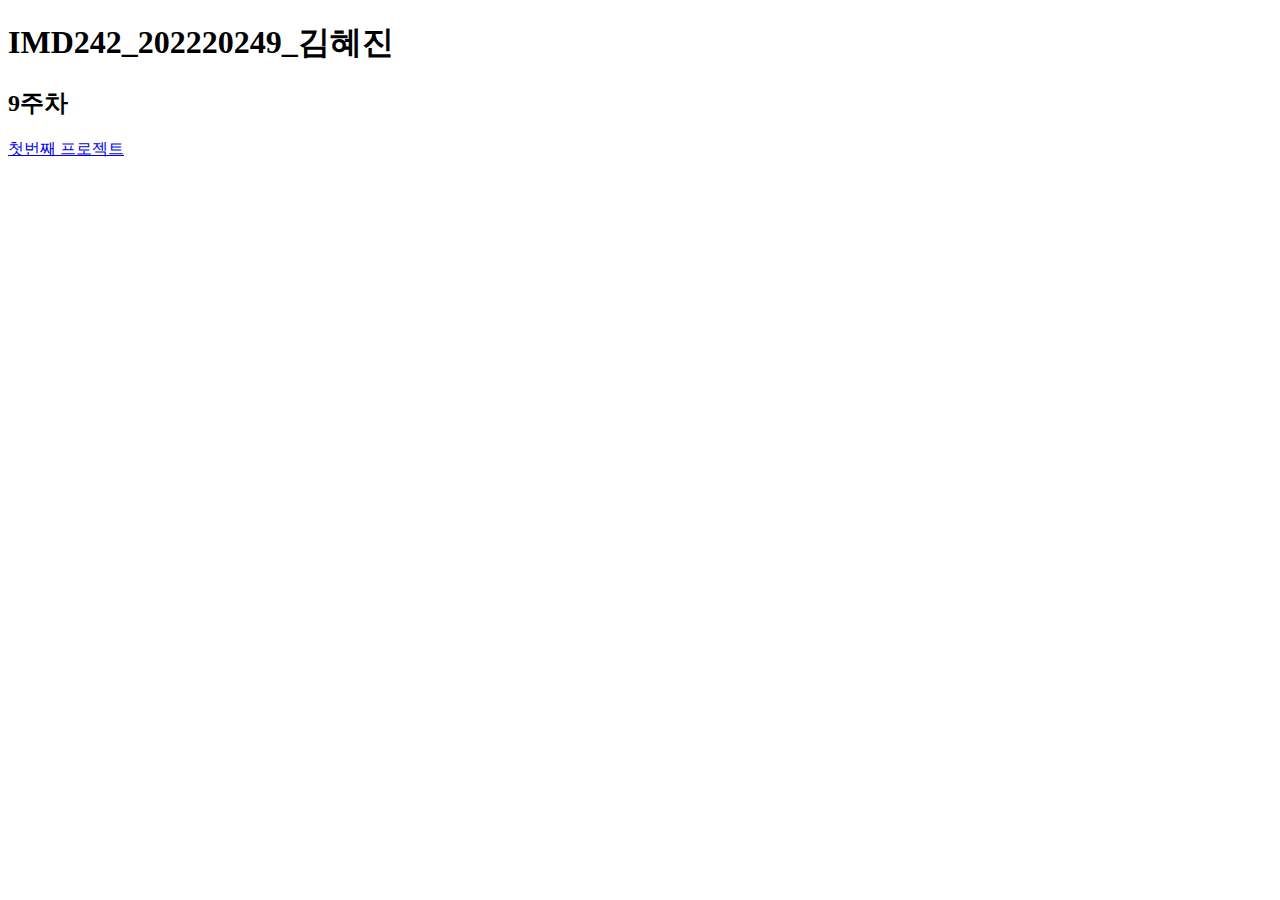
==== index.html @ 99c3db10 "홈페이지 테스트" ====
<!DOCTYPE html>
<html lang="ko">
  <head>
    <meta charset="UTF-8" />
    <meta name="viewport" content="width=device-width, initial-scale=1.0" />
    <title>홈페이지1</title>
  </head>
  <body>
    <h1>IMD242_202220249_김혜진</h1>
    <h2>9주차</h2>
    <p><a href="./w9/frist_P5_js/index.html">첫번째 프로젝트</a></p>
  </body>
</html>
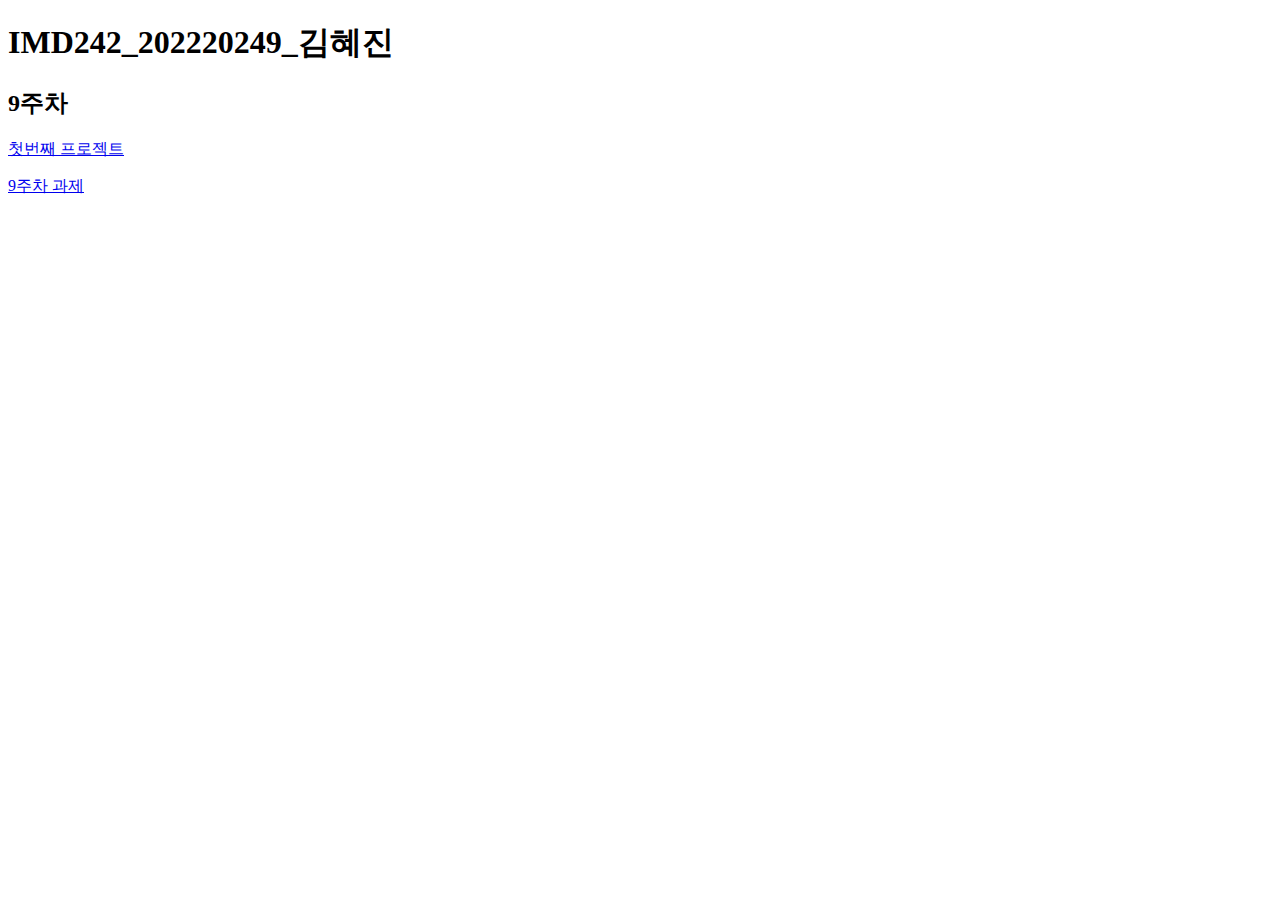
==== commit 73999791: "10" ====
--- a/index.html
+++ b/index.html
@@ -9,5 +9,6 @@
     <h1>IMD242_202220249_김혜진</h1>
     <h2>9주차</h2>
     <p><a href="./w9/frist_P5_js/index.html">첫번째 프로젝트</a></p>
+    <p><a href="./w9/second/index.html">9주차 과제</a></p>
   </body>
 </html>
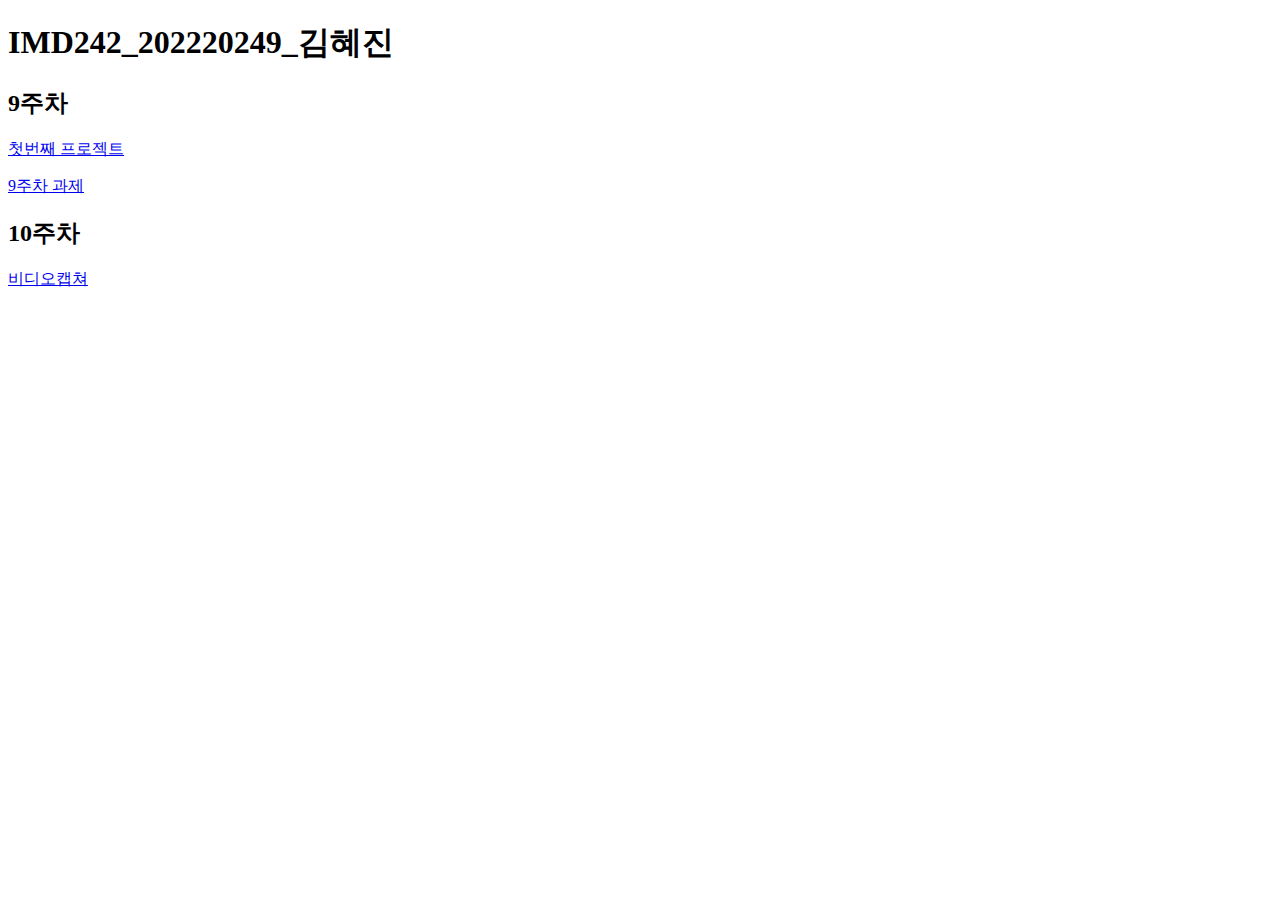
==== commit 327d5aa4: "w10" ====
--- a/index.html
+++ b/index.html
@@ -10,5 +10,7 @@
     <h2>9주차</h2>
     <p><a href="./w9/frist_P5_js/index.html">첫번째 프로젝트</a></p>
     <p><a href="./w9/second/index.html">9주차 과제</a></p>
+    <h2>10주차</h2>
+    <p><a href="./w10/videoCapture/index.html">비디오캡쳐</a></p>
   </body>
 </html>
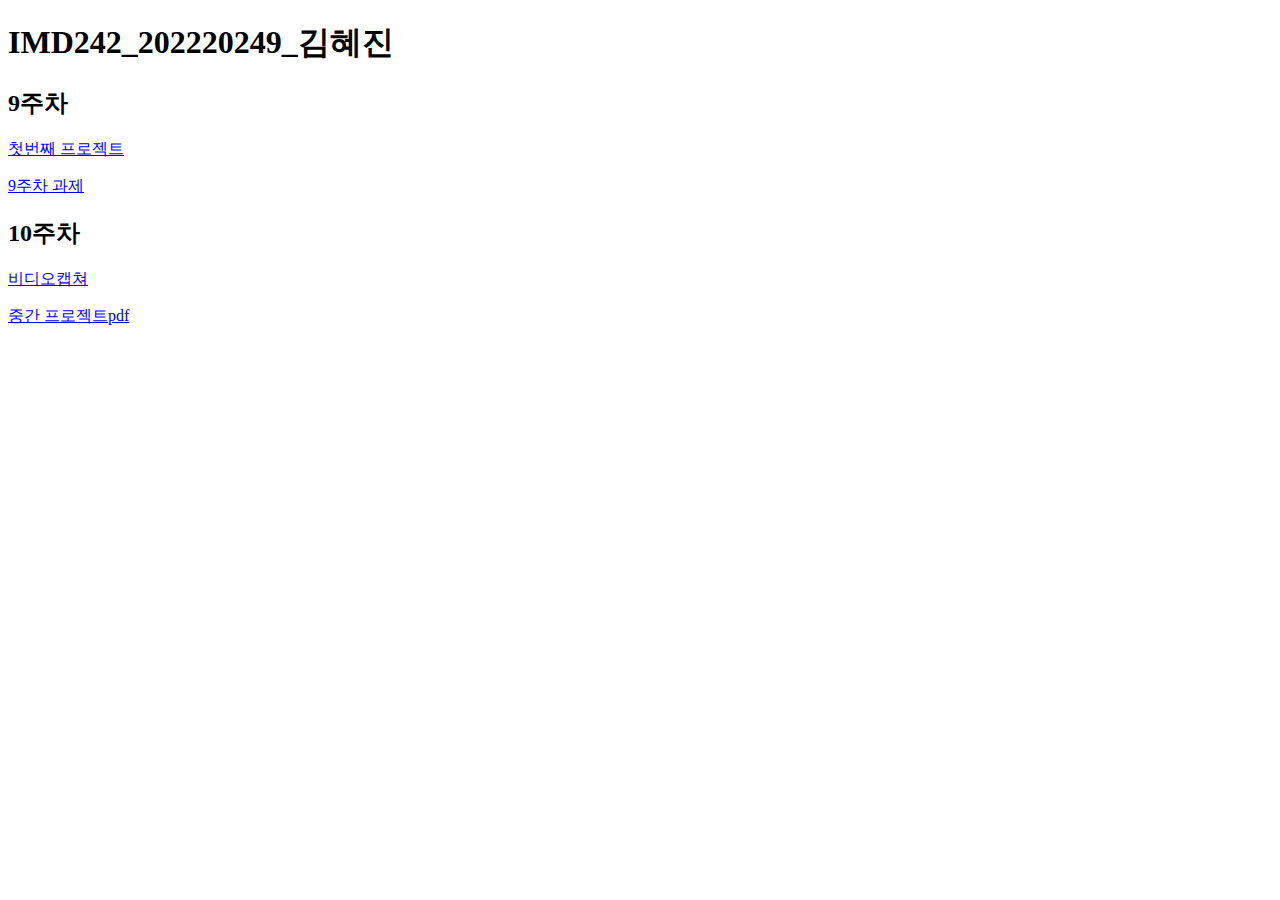
==== commit b34f5290: "midproject" ====
--- a/index.html
+++ b/index.html
@@ -12,5 +12,6 @@
     <p><a href="./w9/second/index.html">9주차 과제</a></p>
     <h2>10주차</h2>
     <p><a href="./w10/videoCapture/index.html">비디오캡쳐</a></p>
+    <p><a href="./mid_project1/rainnyday/intention.pdf">중간 프로젝트pdf</a></p>
   </body>
 </html>
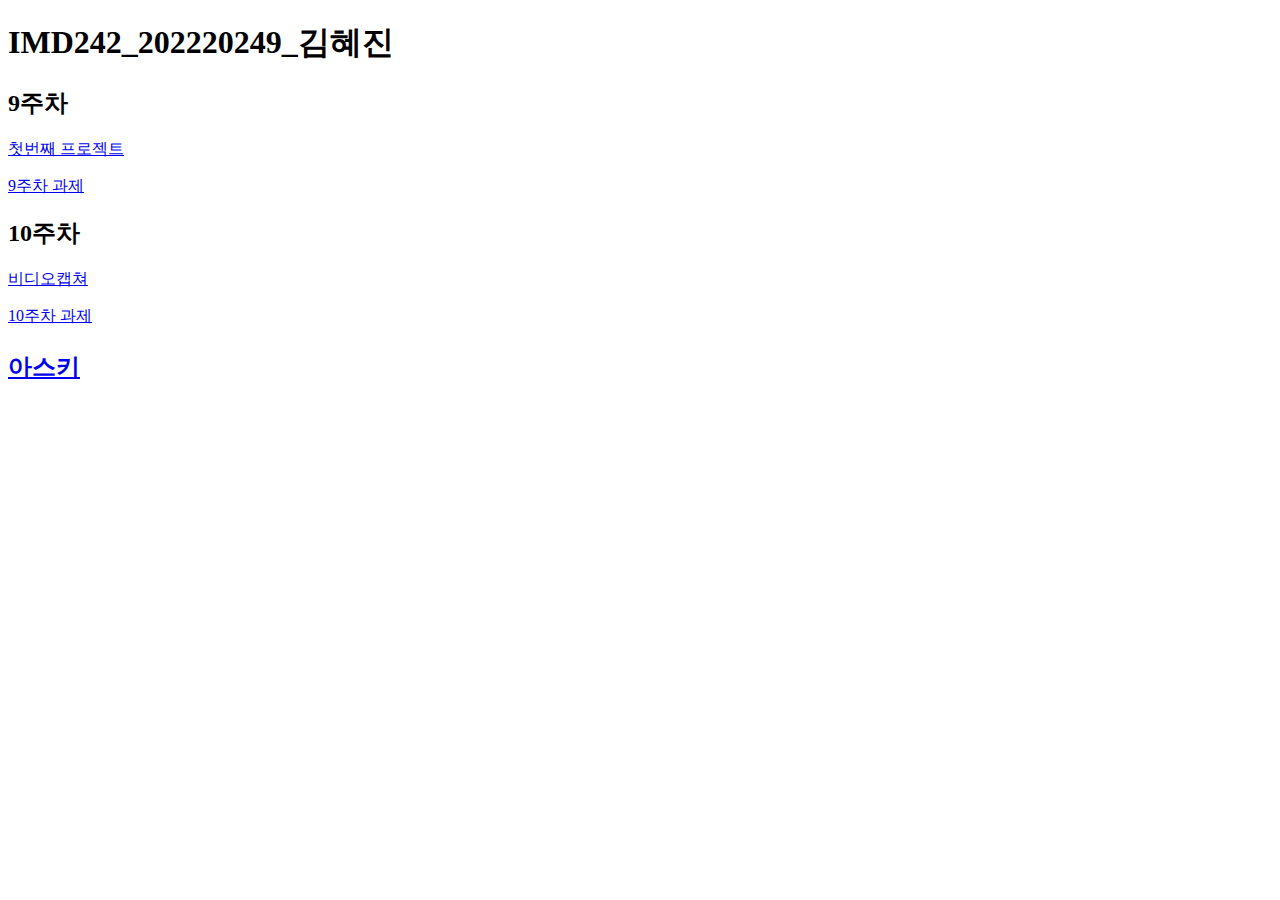
==== commit f68ab34d: "w11" ====
--- a/index.html
+++ b/index.html
@@ -12,6 +12,9 @@
     <p><a href="./w9/second/index.html">9주차 과제</a></p>
     <h2>10주차</h2>
     <p><a href="./w10/videoCapture/index.html">비디오캡쳐</a></p>
-    <p><a href="./mid_project1/rainnyday/intention.pdf">중간 프로젝트pdf</a></p>
+    <p><a href="./w10/w10_hw/sketch.js">10주차 과제</a></p>
+    <h2>
+      <p><a href="./w11/ascii/index.html">아스키</a></p>
+    </h2>
   </body>
 </html>
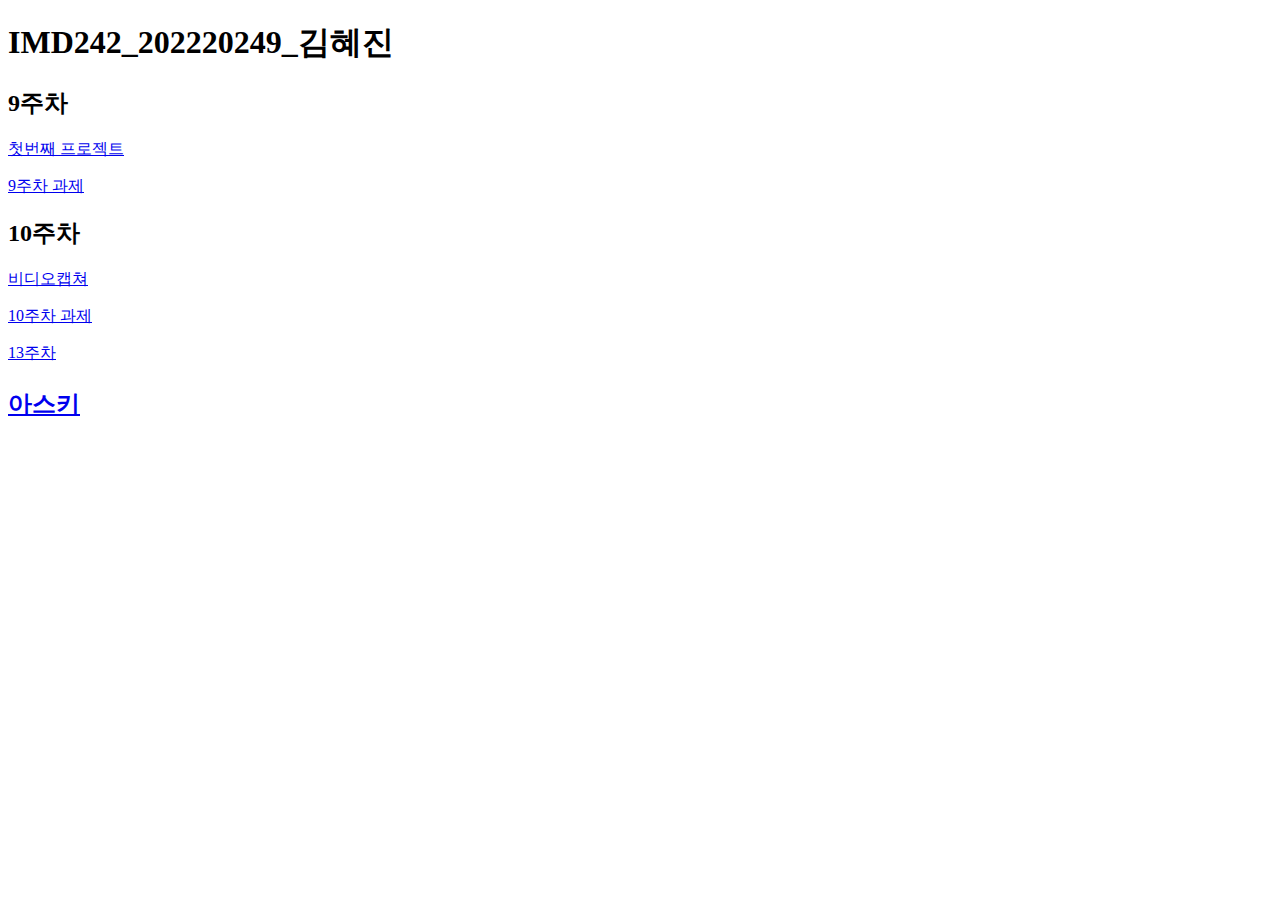
==== commit 1e6c21e1: "커밋좀해라" ====
--- a/index.html
+++ b/index.html
@@ -12,7 +12,8 @@
     <p><a href="./w9/second/index.html">9주차 과제</a></p>
     <h2>10주차</h2>
     <p><a href="./w10/videoCapture/index.html">비디오캡쳐</a></p>
-    <p><a href="./w10/w10_hw/sketch.js">10주차 과제</a></p>
+    <p><a href="./w10/w10_hw/index.html">10주차 과제</a></p>
+    <p><a href="./w13/ml5.stp1/index.html">13주차</a></p>
     <h2>
       <p><a href="./w11/ascii/index.html">아스키</a></p>
     </h2>
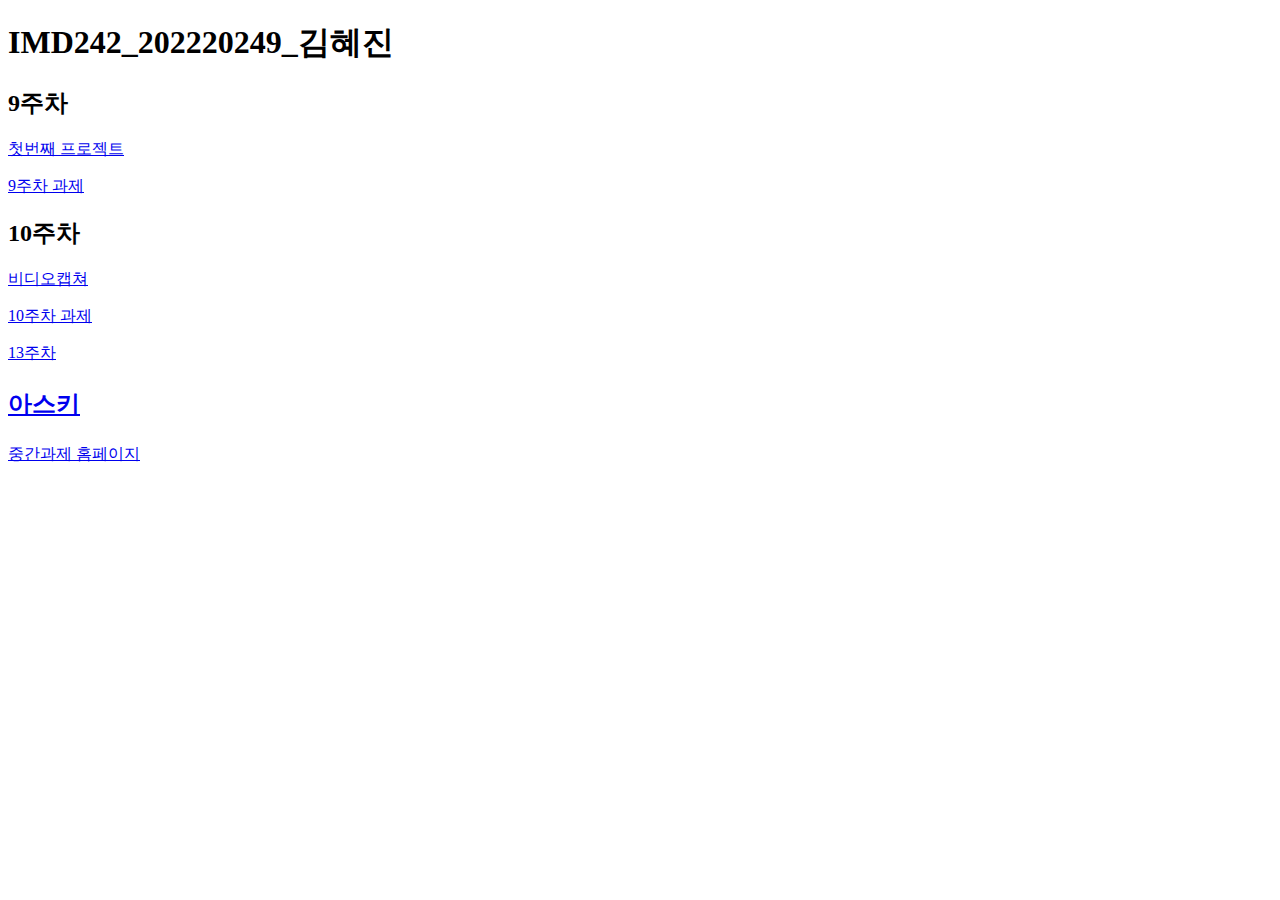
==== commit 3026f139: "/" ====
--- a/index.html
+++ b/index.html
@@ -17,5 +17,7 @@
     <h2>
       <p><a href="./w11/ascii/index.html">아스키</a></p>
     </h2>
+
+    <p><a href="./midhtml1/index.html">중간과제 홈페이지</a></p>
   </body>
 </html>
